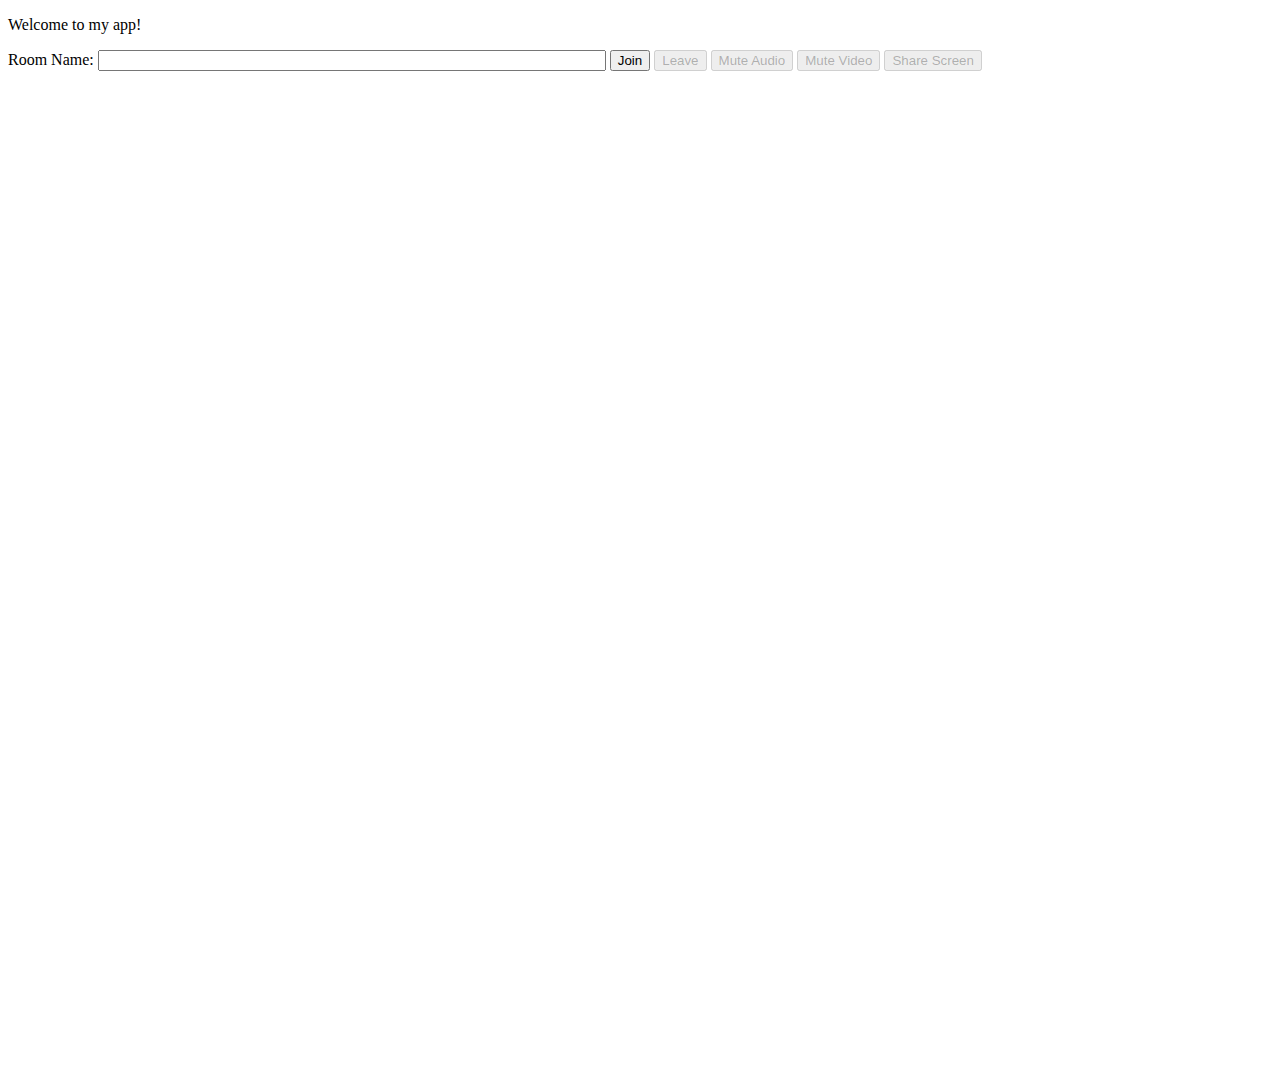
==== index.html @ 12f1043a "actual" ====
<!DOCTYPE html>
<html lang="en">

<head>
    <meta charset="UTF-8">
    <meta name="viewport" content="width=device-width, initial-scale=1">
    <title>Karaokenator</title>
    <link rel="stylesheet" href="./index.css">
</head>

<body>
    <!-- Title -->
    <div>
        <p class="header">Welcome to my app!</p> 
    </div>

    <!-- Controls -->
    <div>
        <form id="hi">
            <label>Room Name: </label>
            <input id="room" type="text" required style="width: 500px;">
            <button id="join" type="submit">Join</button>
            <button id="leave" type="button" disabled>Leave</button>
            <button id="mic" type="button" disabled>Mute Audio</button>
            <button id="vid" type="button" disabled>Mute Video</button>
            <button id="screen" type="button" disabled>Share Screen</button>
        </form>
    </div>
    
    <!-- Video Players -->
    <div class="grid-container" id="video-players">
        <div id="local-player" class="grid-item-1" class="player"></div>
    </div>

    <!-- Scripts -->
    <script src="https://download.agora.io/sdk/release/AgoraRTC_N.js"></script>
    <script src="https://code.jquery.com/jquery-3.6.0.min.js"> </script>
    <script src="./index.js"> </script>
</body>
---- index.css ----
.player {
    width: 100%;
    height: 100%;
}

.grid-container {
    display: grid;
    gap: 15px;
    grid-template-rows: repeat(4, 240px);
    grid-template-columns: repeat(4, 1fr);
}

.grid-item-1 {
    grid-row: 1 / 3;
    grid-column: 1 / 3;
}
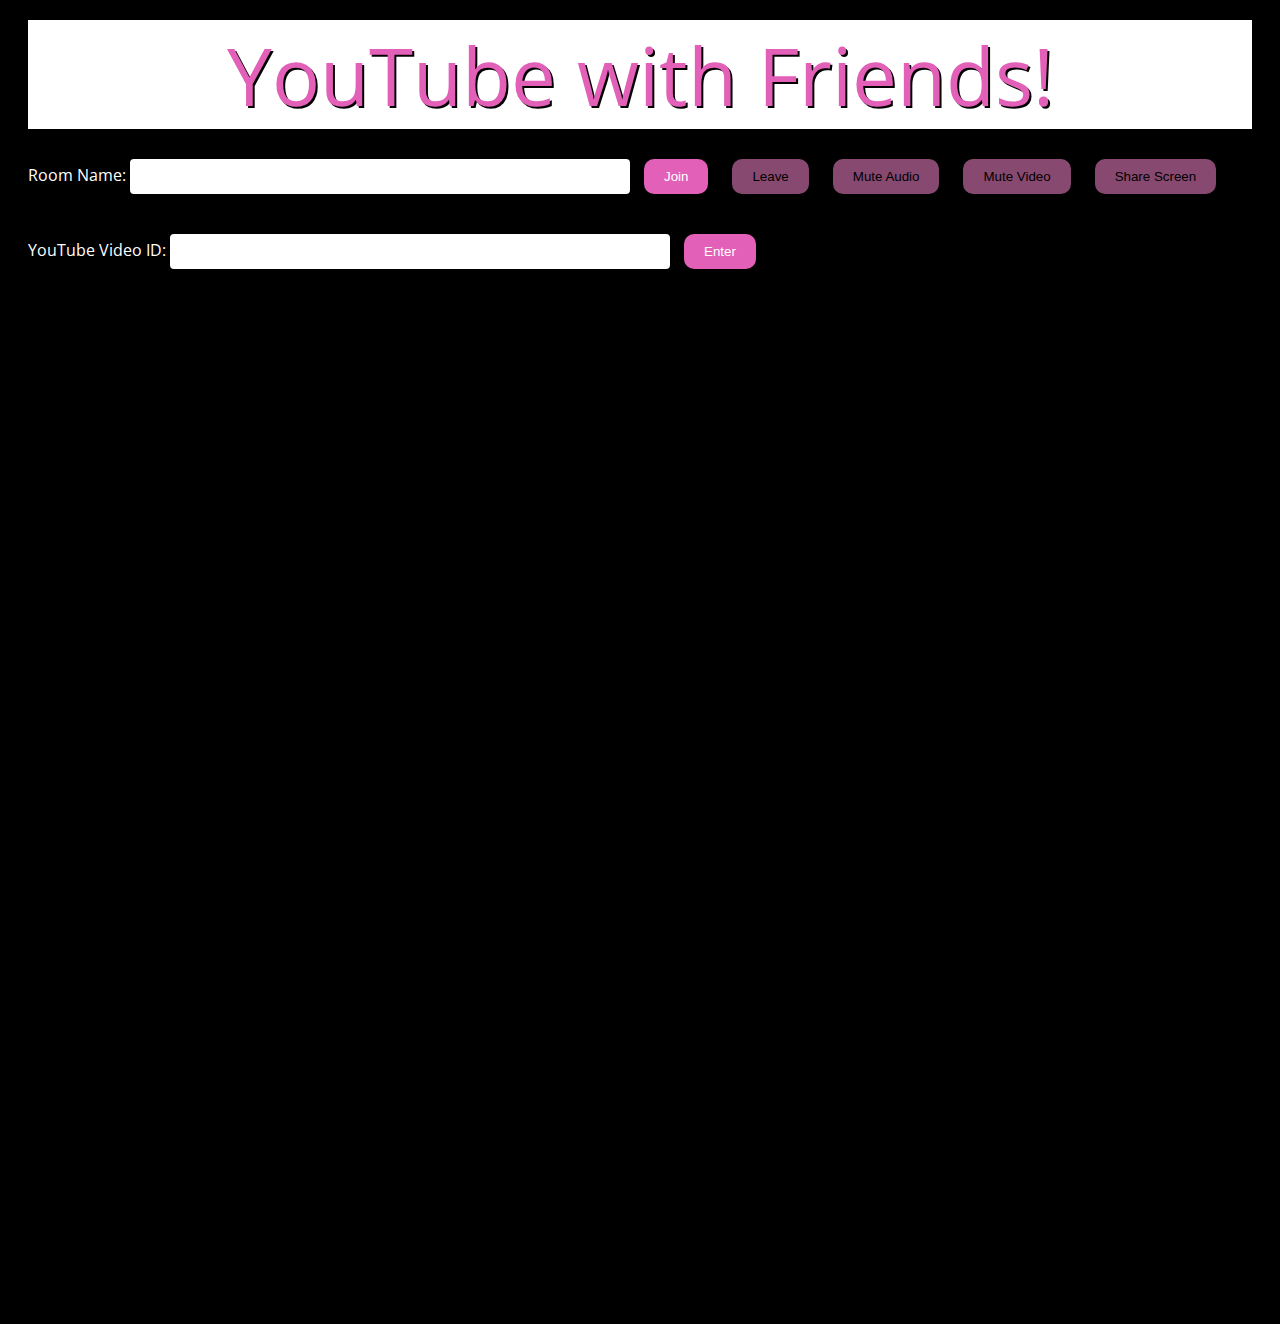
==== commit bb308481: "youtube" ====
--- a/index.html
+++ b/index.html
@@ -4,32 +4,43 @@
 <head>
     <meta charset="UTF-8">
     <meta name="viewport" content="width=device-width, initial-scale=1">
-    <title>Karaokenator</title>
+    <title>YouTube with Friends!</title>
     <link rel="stylesheet" href="./index.css">
+    <link rel="stylesheet" href="https://fonts.googleapis.com/css?family=Open+Sans">
 </head>
 
 <body>
     <!-- Title -->
     <div>
-        <p class="header">Welcome to my app!</p> 
+        <p class="header">YouTube with Friends!</p> 
     </div>
 
     <!-- Controls -->
     <div>
-        <form id="hi">
+        <form id="hi" style="margin:20px">
             <label>Room Name: </label>
             <input id="room" type="text" required style="width: 500px;">
-            <button id="join" type="submit">Join</button>
-            <button id="leave" type="button" disabled>Leave</button>
-            <button id="mic" type="button" disabled>Mute Audio</button>
-            <button id="vid" type="button" disabled>Mute Video</button>
-            <button id="screen" type="button" disabled>Share Screen</button>
+            <button id="join" type="submit" class="button">Join</button>
+            <button id="leave" type="button" class="button" disabled>Leave</button>
+            <button id="mic" type="button" class="button" disabled>Mute Audio</button>
+            <button id="vid" type="button" class="button" disabled>Mute Video</button>
+            <button id="screen" type="button" class="button" disabled>Share Screen</button>
+        </form>
+        <form id="vid-request" style="margin:20px">
+            <label>YouTube Video ID: </label>
+            <input id="video-id" type="text" required style="width: 500px;">
+            <button type="submit" class="button">Enter</button>
         </form>
     </div>
     
     <!-- Video Players -->
-    <div class="grid-container" id="video-players">
-        <div id="local-player" class="grid-item-1" class="player"></div>
+    <div class="grid-container" id="video-players" style="margin:20px">
+        <div id="youtube" class="grid-item-1">
+            <iframe src="https://www.youtube.com/embed/dQw4w9WgXcQ" title="YouTube video player" 
+            frameborder="0" allow="accelerometer; autoplay; clipboard-write; encrypted-media; 
+            gyroscope; picture-in-picture" allowfullscreen width="100%" height="100%"></iframe>
+        </div> 
+        <div id="local-player" class="player"></div>
     </div>
 
     <!-- Scripts -->
--- a/index.css
+++ b/index.css
@@ -1,3 +1,19 @@
+body {
+    background-color:black;
+    color:white;
+    font-size: 100%;
+    font-family: 'Open Sans', sans-serif;
+}
+
+.header {
+    margin: 20px;
+    background-color:rgb(255, 255, 255);
+    text-shadow: 2px 2px black;
+    text-align:center;
+    font-size: 5em;
+    color: #e260b7;
+}
+
 .player {
     width: 100%;
     height: 100%;
@@ -14,3 +30,44 @@
     grid-row: 1 / 3;
     grid-column: 1 / 3;
 }
+
+.button {
+    background-color: #e260b7;
+    color: white;
+    border: none;
+    margin:10px;
+    padding: 10px 20px;
+    text-align: center;
+    border-radius: 10px;
+}
+
+.button:hover {
+    background-color: #fcacdd;
+    color: white;
+    border: none;
+    margin:10px;
+    padding: 10px 20px;
+    text-align: center;
+    border-radius: 10px;
+}
+
+.button:disabled {
+    background-color: #884970;
+    color: black;
+    border: none;
+    padding: 10px 20px;
+    text-align: center;
+    border-radius: 10px;
+}
+
+input[type=text] {
+    width:100%;
+    padding: 8px 20px;
+    box-sizing: border-box;
+    border: 2px solid white;
+    border-radius: 4px;
+}
+
+input[type=text]:focus {
+    border: 3px solid rgb(255, 173, 248);
+  }